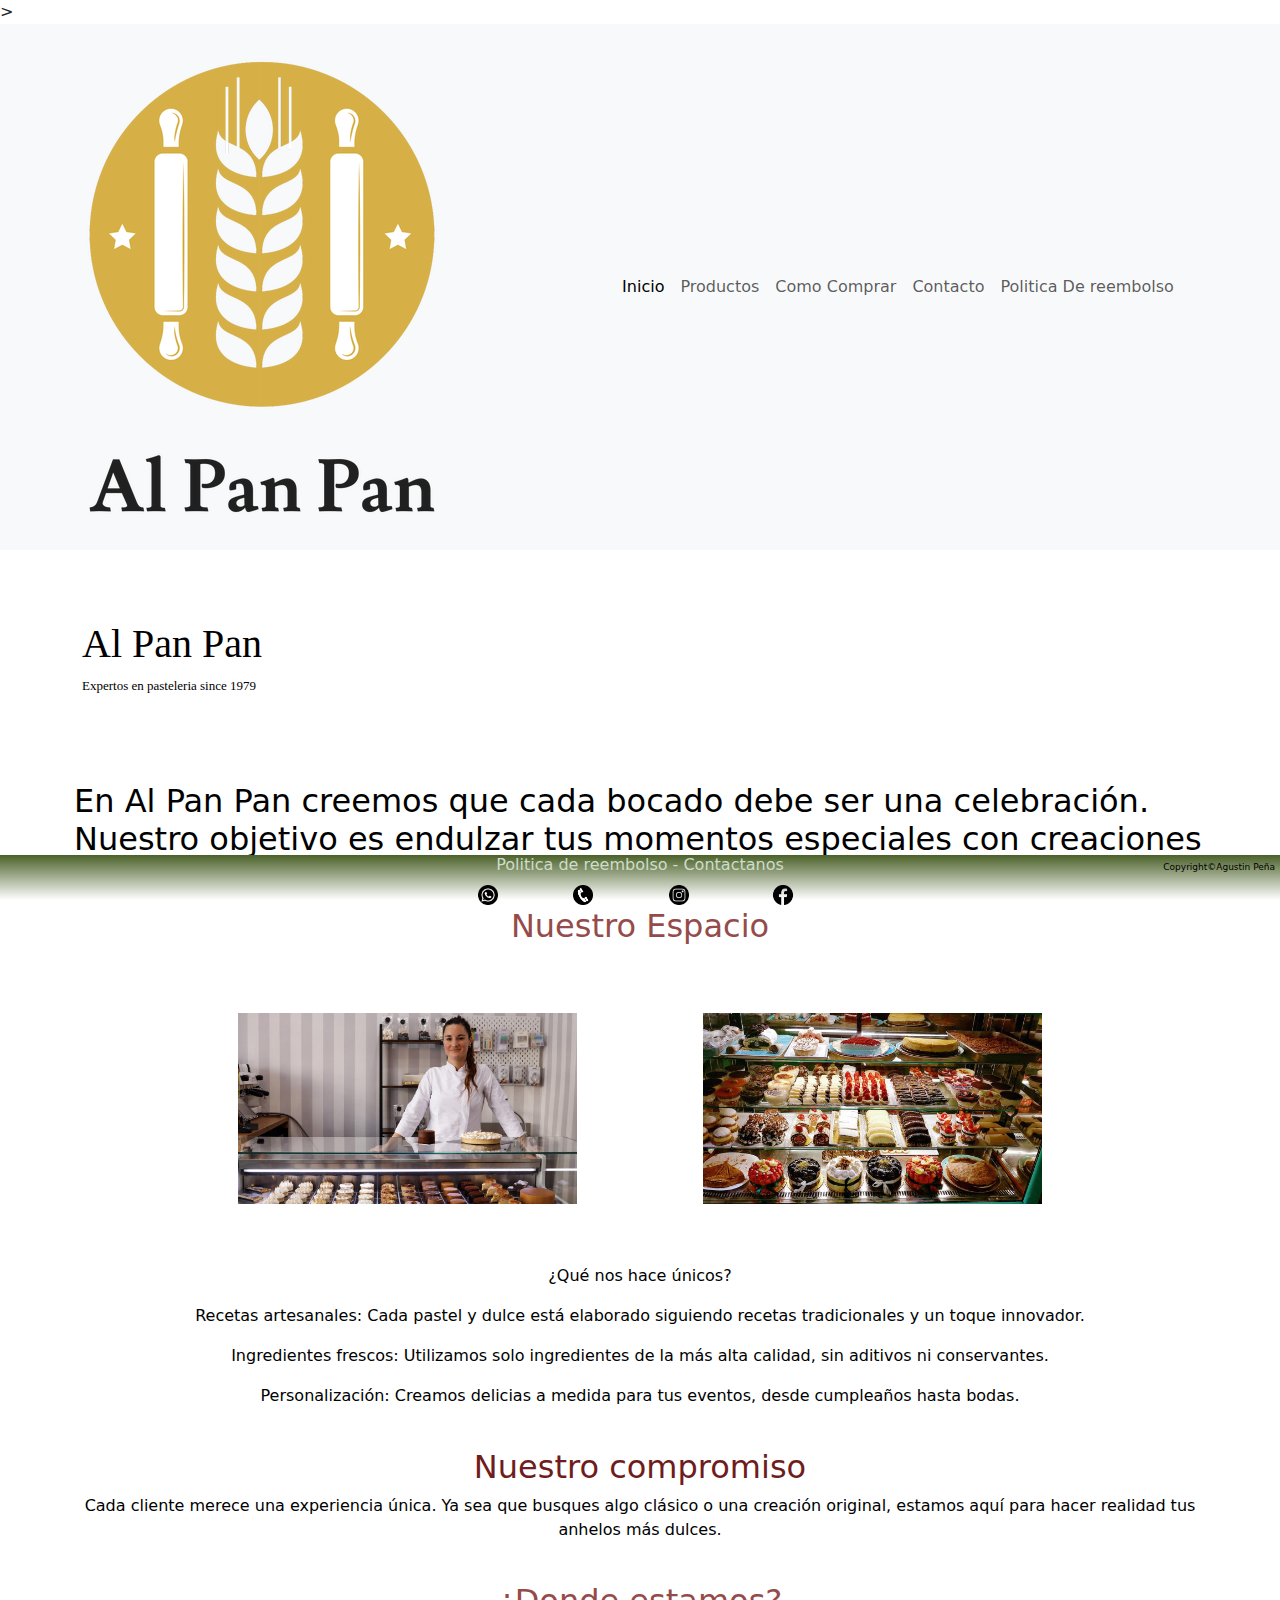
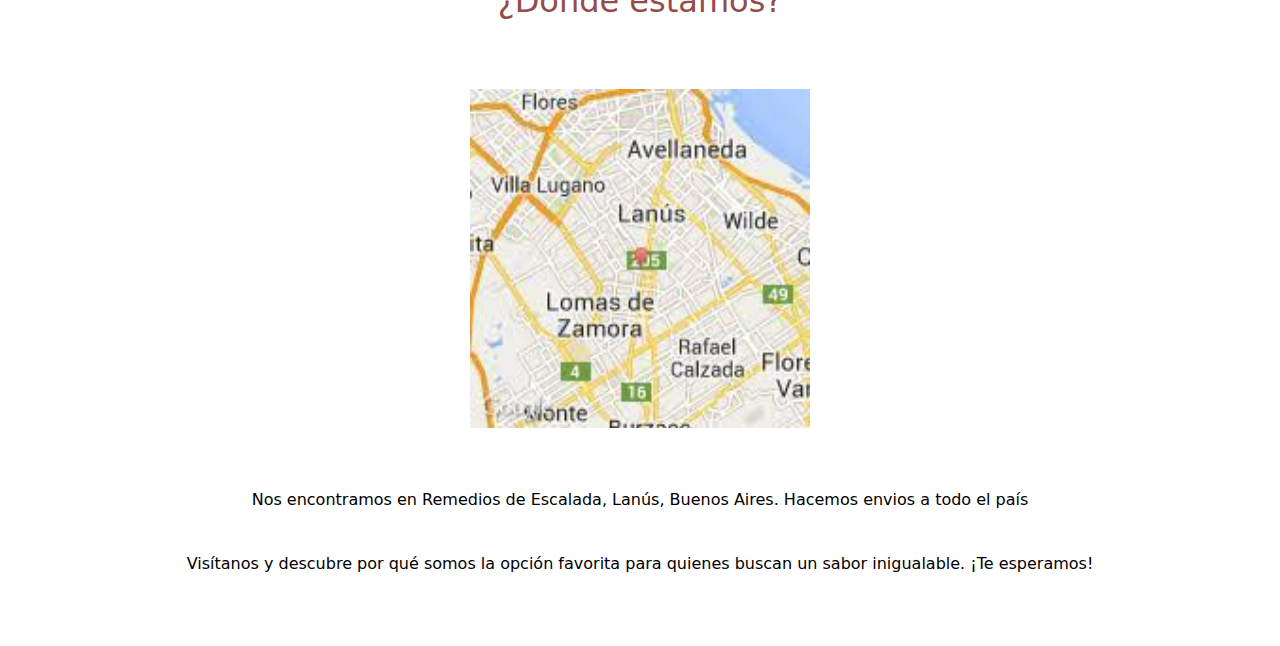
==== index.html @ 4c24394e "le agregue un nuevo nav" ====
<!DOCTYPE html>
<html lang="en">
<head>
    <meta charset="UTF-8">
    <meta name="viewport" content="width=, initial-scale=1.0">

    <link rel="stylesheet" href="https://cdn.jsdelivr.net/npm/bootstrap@5.3.3/dist/css/bootstrap.min.css">

    <link rel="stylesheet" href="style.css">
<link rel="shortcut icon" href="icons/logo.webp" type="image/x-icon">
    <title>inicio</title>
</head>
<body id="body">

    <!--HEADER Y NAV-->>    
    
    <nav class="navbar navbar-expand-lg bg-body-tertiary">
      <div class="container-fluid">
        <a class="navbar-brand" href="#"><img src="icons/logo.webp" alt=""></a>
        <button class="navbar-toggler" type="button" data-bs-toggle="collapse" data-bs-target="#navbarNavAltMarkup" aria-controls="navbarNavAltMarkup" aria-expanded="false" aria-label="Toggle navigation">
          <span class="navbar-toggler-icon"></span>
        </button>
        <div class="collapse navbar-collapse justify-content-center" id="navbarNavAltMarkup">
          <div class="navbar-nav">
            <a class="nav-link active" aria-current="page" href="#">Inicio</a>
            <a class="nav-link" href="pages/productos.html">Productos</a>
            <a class="nav-link" href="pages/comoComprar.html">Como Comprar</a>
            <a class="nav-link" href="pages/contacto.html">Contacto</a>
            <a class="nav-link" href="pages/politicaDeReembolso.html">Politica De reembolso</a>
          </div>
        </div>
      </div>
    </nav>
            <main id="main">
                <section class="container">
                  <h1>Al Pan Pan</h1>
                  <p>Expertos en pasteleria since 1979</p>
                </section>
                <section id="cursos">
                  <h2>En Al Pan Pan creemos que cada bocado debe ser una celebración. Nuestro objetivo es endulzar tus momentos especiales con creaciones hechas con amor y los mejores ingredientes.
                  </h2>
                  <article id="conocenos">
                    <h3>Nuestro Espacio </h3>
                    <img src="./images/2e295921-7a78-4a66-996b-721e6d5c6855_16-9-discover-aspect-ratio_default_0.jpg" alt="Nuestro Espacio">
                    <img src="./images/istockphoto-873169784-612x612.jpg" alt="Nuestro Espacio">
                    </a>
                    <p>¿Qué nos hace únicos?</p>
                    <p> Recetas artesanales: Cada pastel y dulce está elaborado siguiendo recetas tradicionales y un toque innovador. </p>
                    </p>Ingredientes frescos: Utilizamos solo ingredientes de la más alta calidad, sin aditivos ni conservantes. </p>
                    </p>Personalización: Creamos delicias a medida para tus eventos, desde cumpleaños hasta bodas.
                    </p>
                  </article>
                  <article>
                    <h4>Nuestro compromiso</h4>
                    <p> Cada cliente merece una experiencia única. Ya sea que busques algo clásico o una creación original, estamos aquí para hacer realidad tus anhelos más dulces.</p>
                  </article>
                  <article>
                    <h3>¿Donde estamos?</h3>
                    <img src="./images/mapa.jpg" alt="Introduccion a la robotica">
                    </a>
                    <p>Nos encontramos en Remedios de Escalada, Lanús, Buenos Aires. Hacemos envios a todo el país
                    </p>
                  </article>
                  <article>
                    <p>Visítanos y descubre por qué somos la opción favorita para quienes buscan un sabor inigualable. ¡Te esperamos!
                    </p>
                  </article>
                </section>
              </main>

                      <!--NAVEGACION DEL FOOTER-->
    <footer id="footer">
            <div class="footer-text">
                <h5>Politica de reembolso - Contactanos</h5>
            </div>
            <div class="Copyright"><p>Copyright&copy;Agustin Peña</p></div>
            <div class="footer-img">
                <a href="" target="_blank"><img src="./images/wp.png" width="20px" alt="WhatsApp"></a>
                <a href="" target="_blank" target="_blank"><img src="./images/tt.png" width="20px" alt="Telefono"></a>
                <a href="" target="_blank"><img src="./images/ig.png" width="20px" alt="Instagram"></a>
                <a href="" target="_blank"><img src="./images/fb.png" width="38px" alt="Facebook"></a>
            </div>
        </footer>


        <script src="	https://cdn.jsdelivr.net/npm/bootstrap@5.3.3/dist/js/bootstrap.bundle.min.js"></script>
    </body>
</html>
---- style.css ----
* {
    margin: 0;
    padding: 0;
    box-sizing: border-box;
    text-decoration: none;
    list-style: none; 
    color: rgb(0, 0, 0);  
}


a {
    text-decoration: none;
    color:blue
}

li , ul {
    display: inline-block;
}

#body {
    display: flex;
    flex-direction: column;
    max-width: 1400px;
}

/*ESTILOS NAVEGACION*/
#header {
    width: 100%;
    height: 80px;
    background-image: linear-gradient(rgb(75, 97, 41), rgb(255, 255, 255));
    position:fixed;
    z-index: 10;
}

#navBar {
    display: flex;
    align-items: center;
    justify-content:space-around;
    color: rgb(205, 221, 200);

}

#navBar img {
    width: 80px;
}

#navBar ul {
    display: flex;
    column-gap: 30px;
}

/*CONTENIDO*/

/**------------MAIN------------**/
#main {
    background-size: cover;
    min-height: 100vh;
    align-items: center;
    justify-content: center;
    display: flex;
    flex-direction: column;
    margin-top: 40px;
  }
  
  
section {
    margin: 30px 5%;
    font-size: small;
}
  
section h2 {
    margin: 10px;
  
  
}
  
article {
    margin: 0 10px 40px;
    font-size: medium;
    text-align: center;
  
  
}
  
article h4 {
    color: rgb(111, 28, 28);
    font-size: xx-large;
    text-align: center;
}
  
article h3 {
    color: rgb(150, 75, 75);
    font-size: xx-large;
    text-align: center;
}
  
section img {
  
    justify-content: space-between;
    margin: 0 auto;
    margin: 60px;
    width: 30%;
  
}
  
.container {
    color: rgb(0, 0, 0);
    font-size: 60px;
    font-family: Georgia, 'Times New Roman', Times, serif;
    text-shadow: 0 0 1em rgb(255, 255, 249);
}
  
.container p {
    font-size: small;
  }

  /**------------FOOTER------------**/
#footer {
    height: 100px;
    width: 100%;
    position: fixed;
    z-index: 1;
    display: flex;
    background-image: linear-gradient(rgb(75, 97, 41), rgb(255, 255, 255));
    height: 45px;
    bottom: 0;
    width: 100%;
    flex-direction: column;
    justify-content: space-around;
    align-items: center;
  }
  
.Copyright {
    font-size: 9px;
    position: absolute;
    bottom: 10px;
    right: 5px;
  }
  
.footer-text h5 {
    font-size: medium;
    color: rgb(205, 221, 200);
  }
  
  .footer-img {
    display: flex;
    flex-direction: row;
    width: 100%;
    max-width: 400px;
    justify-content: space-around;
}

/**-----------PAGE CONTACTO------------**/
.main_h1--contacto {
    text-align: center;
}

.main_form--contacto{
    width: 70%;;
    display: flex;
    flex-direction: column;
    justify-content: space-around;
}

.main_form--contacto textarea{
    margin-top: 25px;
    max-width: 100%;
    max-height: 200px;
    height: 100%;
}
.main_form--contacto label{
    margin-top: 25px;
}
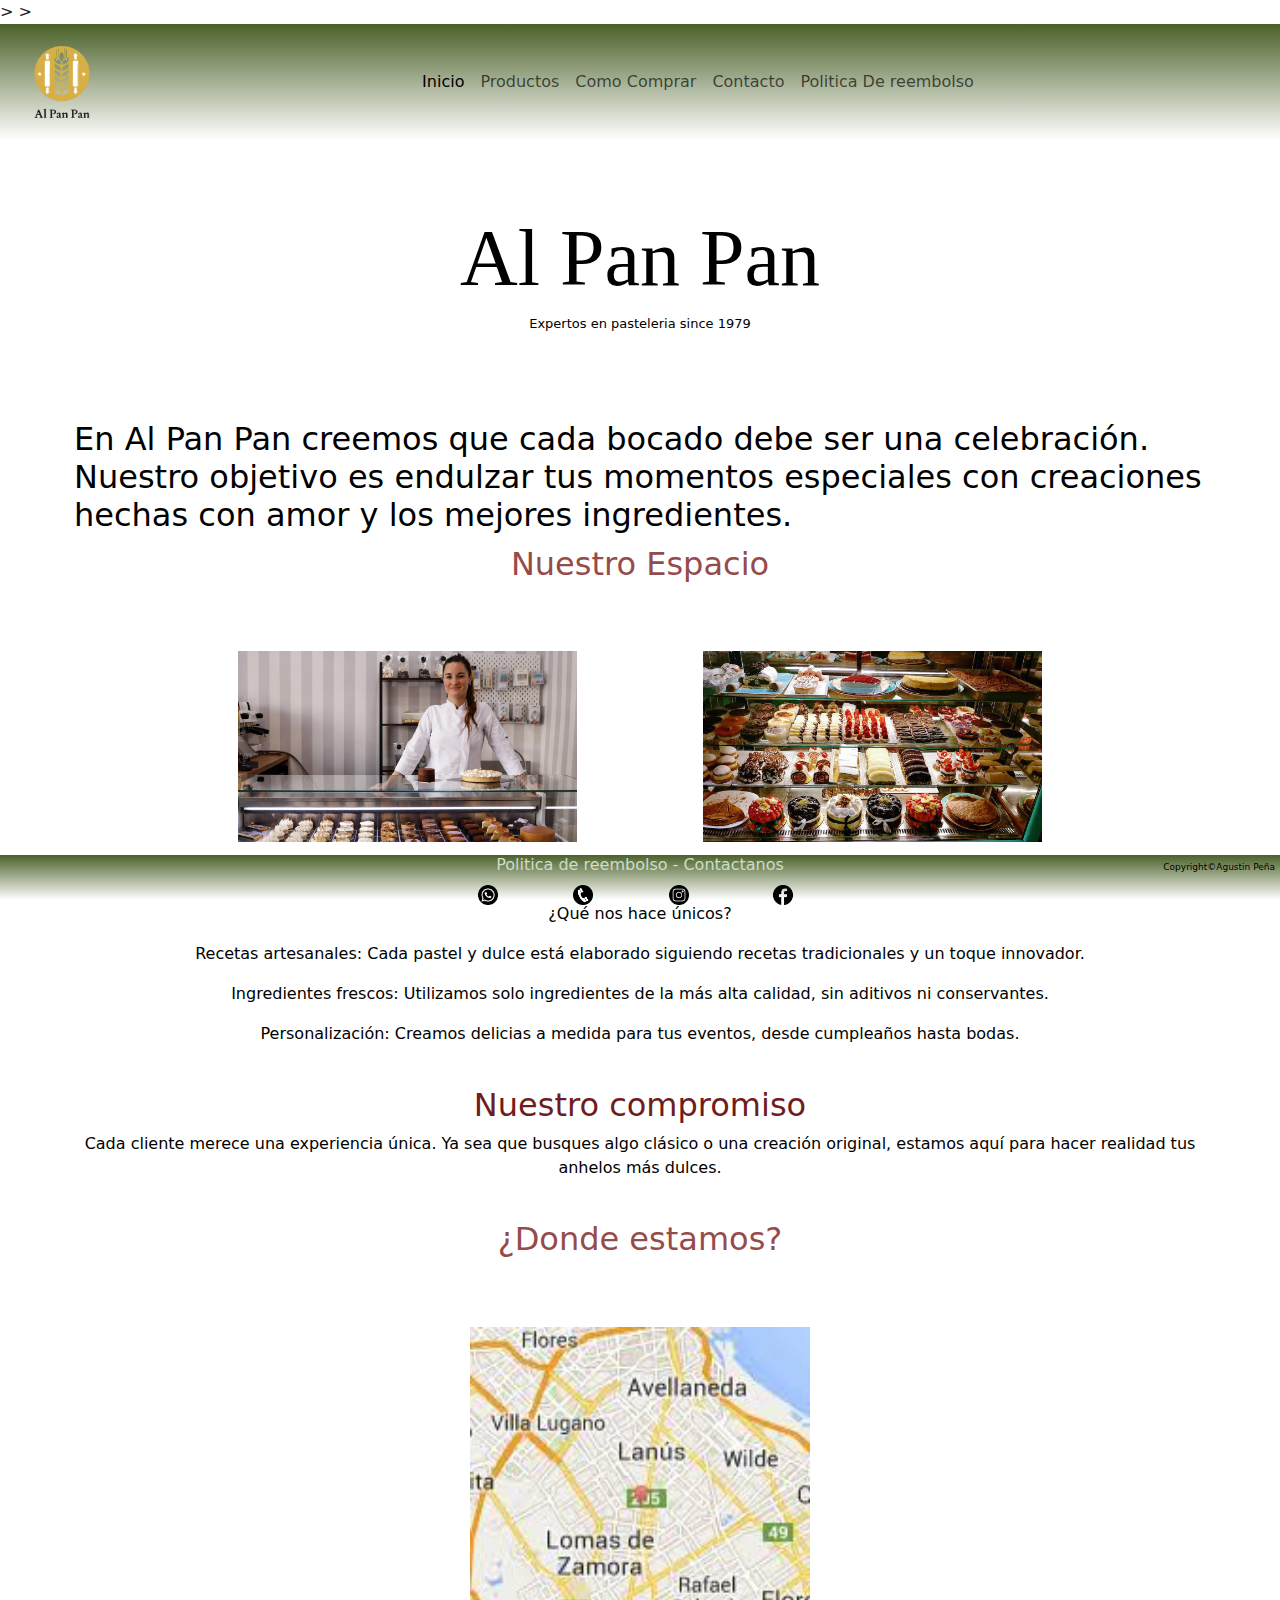
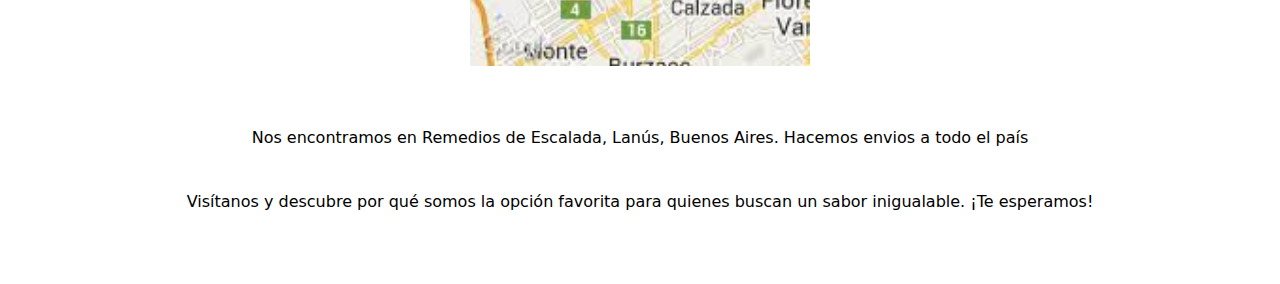
==== commit 0bdcd326: "le cambie el color al nav bts y borre estilos del antiguo" ====
--- a/index.html
+++ b/index.html
@@ -4,7 +4,11 @@
     <meta charset="UTF-8">
     <meta name="viewport" content="width=, initial-scale=1.0">
 
-    <link rel="stylesheet" href="https://cdn.jsdelivr.net/npm/bootstrap@5.3.3/dist/css/bootstrap.min.css">
+<!--BOOTSTRAP-->>
+<link rel="stylesheet" href="https://cdn.jsdelivr.net/npm/bootstrap@5.3.3/dist/css/bootstrap.min.css">
+
+
+
 
     <link rel="stylesheet" href="style.css">
 <link rel="shortcut icon" href="icons/logo.webp" type="image/x-icon">
@@ -13,8 +17,7 @@
 <body id="body">
 
     <!--HEADER Y NAV-->>    
-    
-    <nav class="navbar navbar-expand-lg bg-body-tertiary">
+    <nav class="navbar navbar-expand-lg colorbarra">
       <div class="container-fluid">
         <a class="navbar-brand" href="#"><img src="icons/logo.webp" alt=""></a>
         <button class="navbar-toggler" type="button" data-bs-toggle="collapse" data-bs-target="#navbarNavAltMarkup" aria-controls="navbarNavAltMarkup" aria-expanded="false" aria-label="Toggle navigation">
@@ -41,8 +44,8 @@
                   </h2>
                   <article id="conocenos">
                     <h3>Nuestro Espacio </h3>
-                    <img src="./images/2e295921-7a78-4a66-996b-721e6d5c6855_16-9-discover-aspect-ratio_default_0.jpg" alt="Nuestro Espacio">
-                    <img src="./images/istockphoto-873169784-612x612.jpg" alt="Nuestro Espacio">
+                    <img src="images/2e295921-7a78-4a66-996b-721e6d5c6855_16-9-discover-aspect-ratio_default_0.jpg" alt="Nuestro Espacio">
+                    <img src="images/istockphoto-873169784-612x612.jpg" alt="Nuestro Espacio">
                     </a>
                     <p>¿Qué nos hace únicos?</p>
                     <p> Recetas artesanales: Cada pastel y dulce está elaborado siguiendo recetas tradicionales y un toque innovador. </p>
@@ -68,7 +71,7 @@
                 </section>
               </main>
 
-                      <!--NAVEGACION DEL FOOTER-->
+<!--NAVEGACION DEL FOOTER-->
     <footer id="footer">
             <div class="footer-text">
                 <h5>Politica de reembolso - Contactanos</h5>
--- a/style.css
+++ b/style.css
@@ -10,7 +10,7 @@
 
 a {
     text-decoration: none;
-    color:blue
+    color:white
 }
 
 li , ul {
@@ -23,31 +23,19 @@
     max-width: 1400px;
 }
 
-/*ESTILOS NAVEGACION*/
-#header {
-    width: 100%;
-    height: 80px;
-    background-image: linear-gradient(rgb(75, 97, 41), rgb(255, 255, 255));
-    position:fixed;
-    z-index: 10;
-}
-
-#navBar {
-    display: flex;
-    align-items: center;
-    justify-content:space-around;
-    color: rgb(205, 221, 200);
-
-}
-
-#navBar img {
+/*NAV BTS*/
+.navbar-brand img{
     width: 80px;
 }
 
-#navBar ul {
-    display: flex;
-    column-gap: 30px;
+.navbar-brand {
+    padding: 10px;
 }
+
+.colorbarra{
+    background-image: linear-gradient(rgb(75, 97, 41), rgb(255, 255, 255));
+}
+
 
 /*CONTENIDO*/
 
@@ -60,59 +48,57 @@
     display: flex;
     flex-direction: column;
     margin-top: 40px;
-  }
-  
-  
+}
+
 section {
     margin: 30px 5%;
     font-size: small;
 }
-  
+
 section h2 {
     margin: 10px;
-  
-  
 }
-  
+
 article {
     margin: 0 10px 40px;
     font-size: medium;
     text-align: center;
-  
-  
 }
-  
+
 article h4 {
     color: rgb(111, 28, 28);
     font-size: xx-large;
     text-align: center;
 }
-  
 article h3 {
     color: rgb(150, 75, 75);
     font-size: xx-large;
     text-align: center;
 }
-  
+
 section img {
-  
+
     justify-content: space-between;
     margin: 0 auto;
     margin: 60px;
     width: 30%;
-  
+
 }
-  
-.container {
+
+.container h1 {
     color: rgb(0, 0, 0);
-    font-size: 60px;
+    font-size: 80px;
     font-family: Georgia, 'Times New Roman', Times, serif;
     text-shadow: 0 0 1em rgb(255, 255, 249);
+    text-align: center;
 }
-  
+
 .container p {
     font-size: small;
-  }
+    text-align: center;
+}
+
+
 
   /**------------FOOTER------------**/
 #footer {
@@ -128,7 +114,7 @@
     flex-direction: column;
     justify-content: space-around;
     align-items: center;
-  }
+}
   
 .Copyright {
     font-size: 9px;
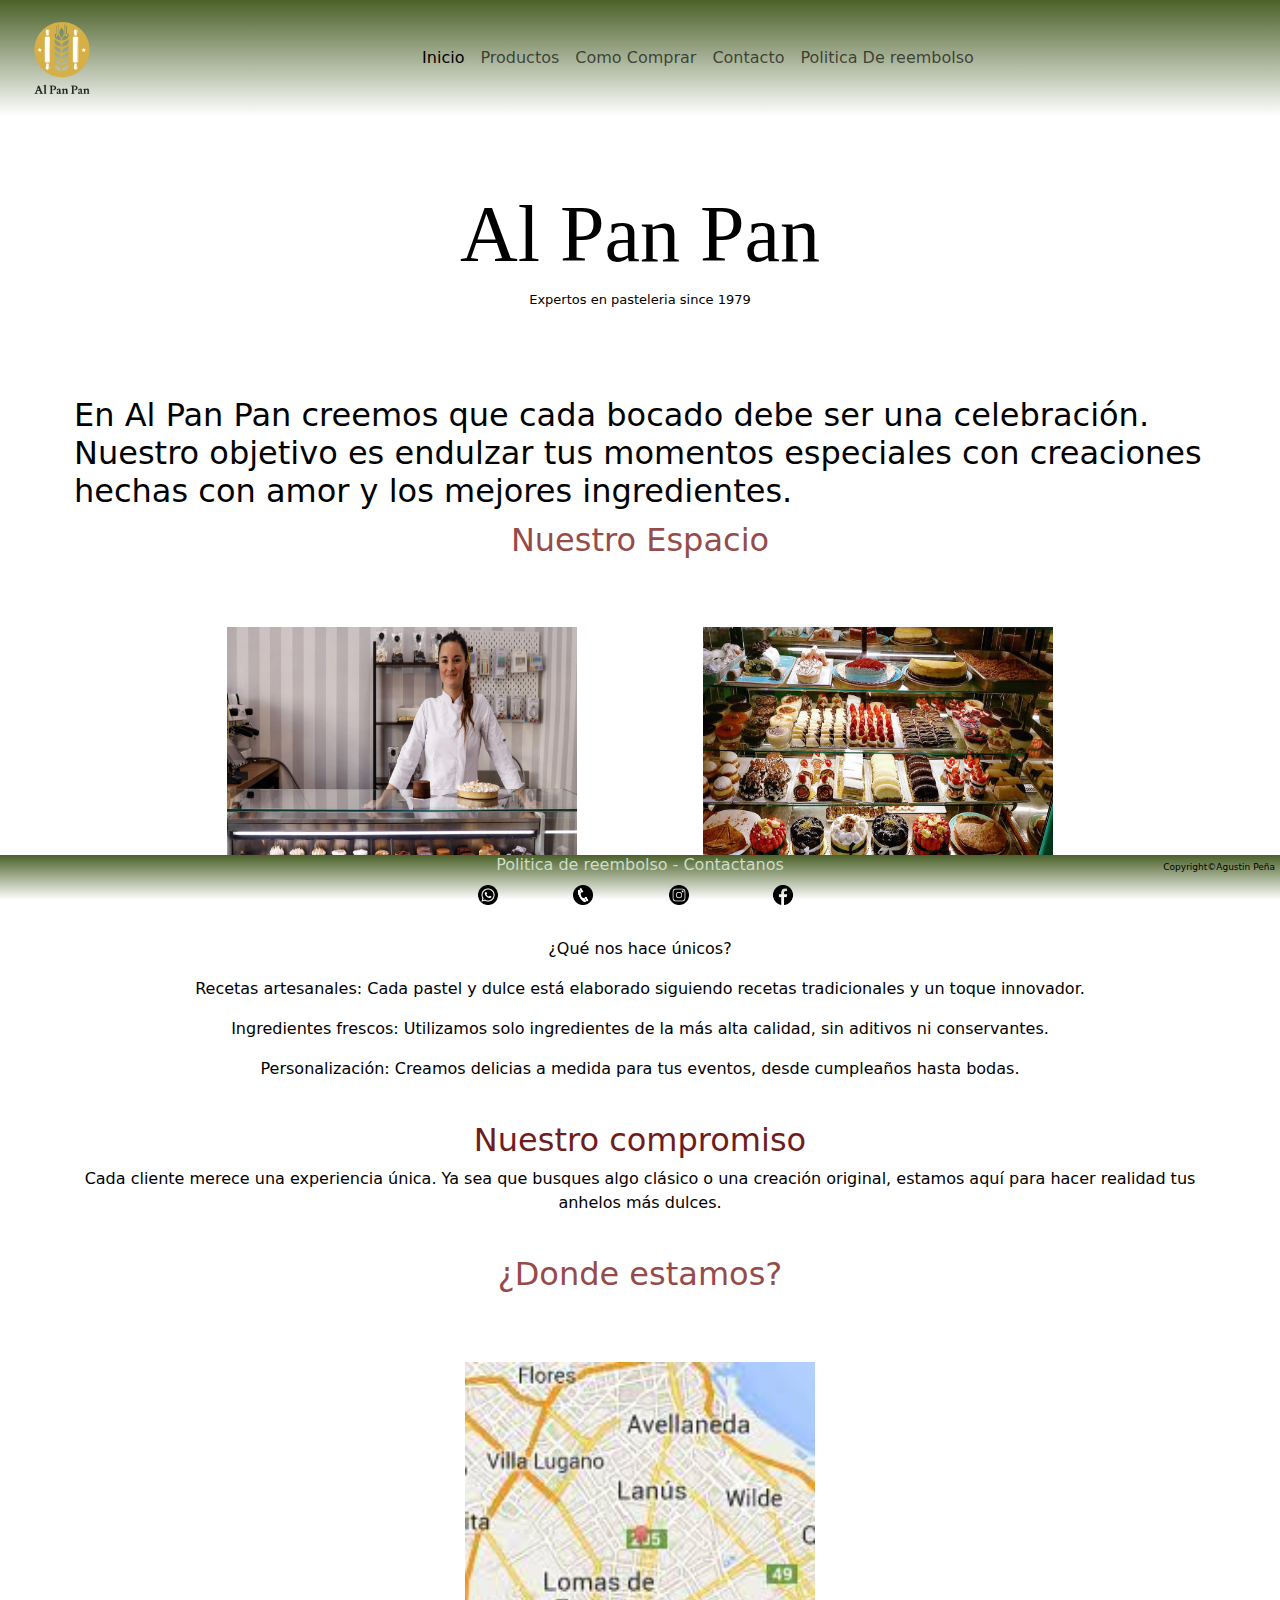
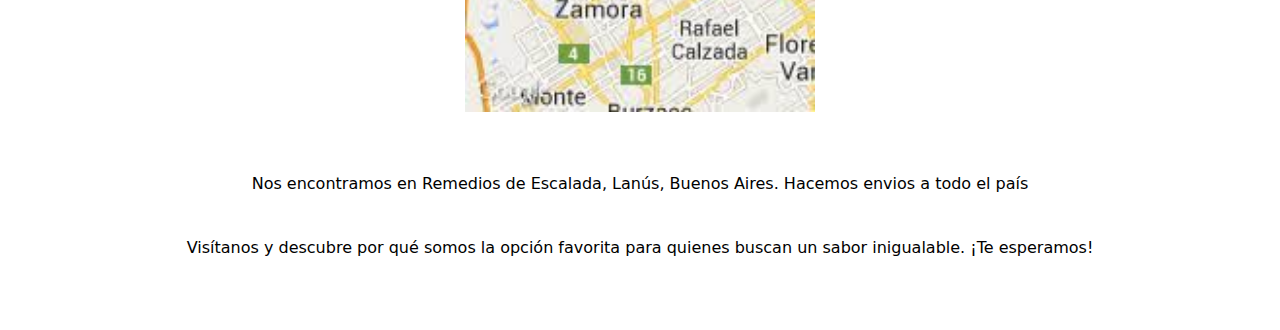
==== commit 2a6425d3: "saque las flecha de arriba del nav" ====
--- a/index.html
+++ b/index.html
@@ -4,7 +4,7 @@
     <meta charset="UTF-8">
     <meta name="viewport" content="width=, initial-scale=1.0">
 
-<!--BOOTSTRAP-->>
+<!--BOOTSTRAP-->
 <link rel="stylesheet" href="https://cdn.jsdelivr.net/npm/bootstrap@5.3.3/dist/css/bootstrap.min.css">
 
 
@@ -14,10 +14,12 @@
 <link rel="shortcut icon" href="icons/logo.webp" type="image/x-icon">
     <title>inicio</title>
 </head>
+
+
 <body id="body">
 
-    <!--HEADER Y NAV-->>    
-    <nav class="navbar navbar-expand-lg colorbarra">
+    <!--HEADER Y NAV-->    
+    <nav id="navBar" class="navbar navbar-expand-lg colorbarra">
       <div class="container-fluid">
         <a class="navbar-brand" href="#"><img src="icons/logo.webp" alt=""></a>
         <button class="navbar-toggler" type="button" data-bs-toggle="collapse" data-bs-target="#navbarNavAltMarkup" aria-controls="navbarNavAltMarkup" aria-expanded="false" aria-label="Toggle navigation">
--- a/style.css
+++ b/style.css
@@ -47,6 +47,7 @@
     justify-content: center;
     display: flex;
     flex-direction: column;
+    flex-wrap: wrap;
     margin-top: 40px;
 }
 
@@ -57,6 +58,7 @@
 
 section h2 {
     margin: 10px;
+    min-width: 200px;
 }
 
 article {
@@ -82,7 +84,9 @@
     margin: 0 auto;
     margin: 60px;
     width: 30%;
-
+    min-height: 250px;
+    min-width: 350px;
+    flex-wrap: wrap;
 }
 
 .container h1 {
@@ -115,20 +119,20 @@
     justify-content: space-around;
     align-items: center;
 }
-  
+
 .Copyright {
     font-size: 9px;
     position: absolute;
     bottom: 10px;
     right: 5px;
-  }
-  
+}
+
 .footer-text h5 {
     font-size: medium;
     color: rgb(205, 221, 200);
-  }
-  
-  .footer-img {
+}
+
+.footer-img {
     display: flex;
     flex-direction: row;
     width: 100%;
@@ -156,4 +160,19 @@
 }
 .main_form--contacto label{
     margin-top: 25px;
+}
+
+.btn1{
+    width: 50px;
+    align-items: center;
+}
+
+/**-----------PAGE POLITICA DE REEMBOLSO------------**/
+.main_h1-p--pdr{
+    padding: 40px;
+}
+
+/**-----------PAGE COMO COMPRAR------------**/
+.main_p-cm{
+    padding: 40px;
 }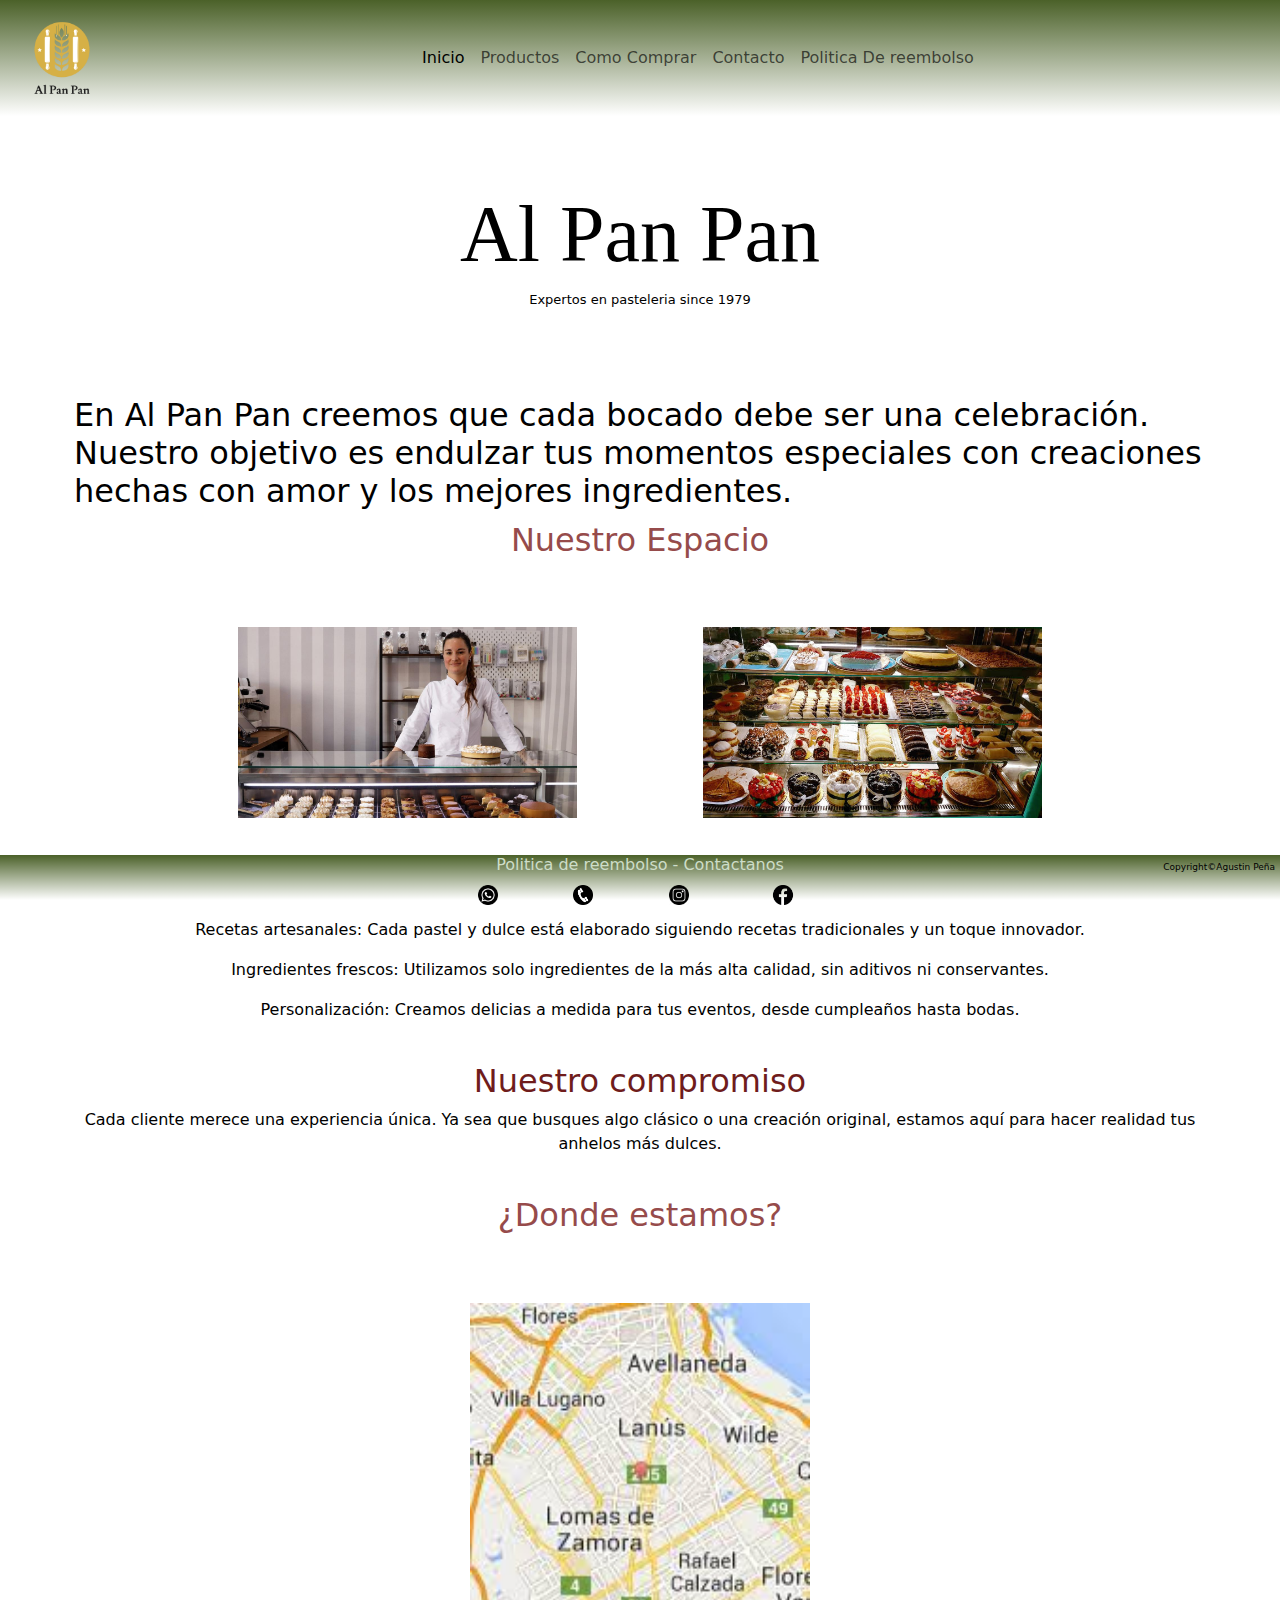
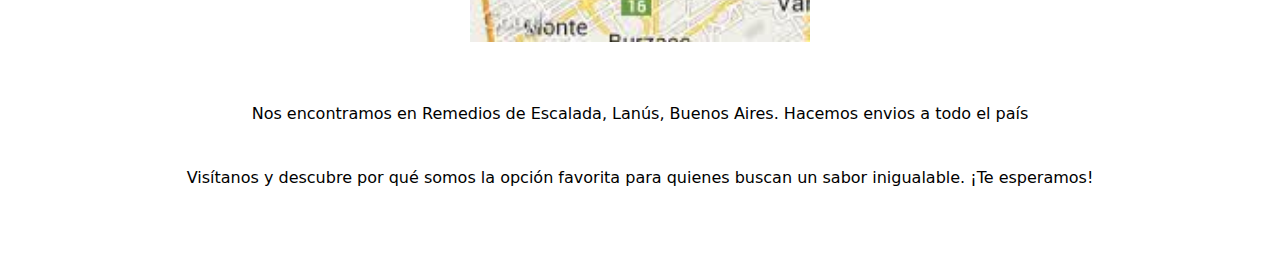
==== commit ea3619f8: "le puse contenido a la page productos" ====
--- a/index.html
+++ b/index.html
@@ -19,7 +19,7 @@
 <body id="body">
 
     <!--HEADER Y NAV-->    
-    <nav id="navBar" class="navbar navbar-expand-lg colorbarra">
+    <nav class="navbar navbar-expand-lg colorbarra">
       <div class="container-fluid">
         <a class="navbar-brand" href="#"><img src="icons/logo.webp" alt=""></a>
         <button class="navbar-toggler" type="button" data-bs-toggle="collapse" data-bs-target="#navbarNavAltMarkup" aria-controls="navbarNavAltMarkup" aria-expanded="false" aria-label="Toggle navigation">
@@ -36,6 +36,10 @@
         </div>
       </div>
     </nav>
+
+
+  <!--MAIN-->
+
             <main id="main">
                 <section class="container">
                   <h1>Al Pan Pan</h1>
--- a/style.css
+++ b/style.css
@@ -20,10 +20,12 @@
 #body {
     display: flex;
     flex-direction: column;
-    max-width: 1400px;
+    max-width: auto;
 }
 
 /*NAV BTS*/
+
+
 .navbar-brand img{
     width: 80px;
 }
@@ -32,22 +34,26 @@
     padding: 10px;
 }
 
+
 .colorbarra{
     background-image: linear-gradient(rgb(75, 97, 41), rgb(255, 255, 255));
-}
-
+    max-width: 1600px;
+    width: 100%;
+}
+
+.nav{
+    min-width: auto;
+}
 
 /*CONTENIDO*/
 
 /**------------MAIN------------**/
 #main {
     background-size: cover;
-    min-height: 100vh;
     align-items: center;
     justify-content: center;
     display: flex;
     flex-direction: column;
-    flex-wrap: wrap;
     margin-top: 40px;
 }
 
@@ -58,7 +64,6 @@
 
 section h2 {
     margin: 10px;
-    min-width: 200px;
 }
 
 article {
@@ -84,9 +89,7 @@
     margin: 0 auto;
     margin: 60px;
     width: 30%;
-    min-height: 250px;
-    min-width: 350px;
-    flex-wrap: wrap;
+    min-width: 250px;
 }
 
 .container h1 {
@@ -104,7 +107,7 @@
 
 
 
-  /**------------FOOTER------------**/
+/**------------FOOTER------------**/
 #footer {
     height: 100px;
     width: 100%;
@@ -140,6 +143,92 @@
     justify-content: space-around;
 }
 
+
+
+/**-----------PAGE PRODUCTOS------------**/
+.productos-main{
+    display: flex;
+    justify-content: center;
+    padding: 20px;
+}
+
+.grid-container {
+    display: grid;
+    width: 1000px;
+    grid-template-columns: repeat(3, 1fr);
+    grid-template-rows: repeat(2, 200px);
+    grid-template-areas: 
+    "item1 item2 item3"
+    "item4 item5 item6"
+    ;
+    column-gap: 20px;
+    row-gap: 30px;
+}
+
+.grid-container div{
+    text-align: center;
+    max-width: 100%;
+    height: auto;
+}
+
+.item2 {
+    grid-area: item2;
+}
+
+.item3 {
+    grid-area: item3;
+}
+
+.item4 {
+    grid-area: item4;
+}
+
+.item5 {
+    grid-area: item5;
+}
+
+.item6 {
+    grid-area: item6;
+}
+
+
+@media (max-width: 900px) { 
+    .grid-container{
+        width: 100%;
+        max-width: 400px;
+        column-gap: 60px;
+        grid-template-columns: repeat(2,200pxfr);
+        grid-template-rows: repeat(3, 250px);
+        grid-template-areas: 
+        "item1 item2"
+        "item3 item4"
+        "item5 item6"
+        ;
+    }
+    .grid-item {
+        text-align: center;
+    }
+}
+
+@media (max-width: 600px) { 
+    .grid-container{
+        width: 100%;
+        max-width: 300px;
+        grid-gap: 30px;
+        grid-template-columns: repeat(1,1fr);
+        grid-template-rows: repeat(6, 250px);
+        grid-template-areas: 
+        "item1"
+        "item2"
+        "item3"
+        "item4"
+        "item5"
+        "item6"
+        ;
+    }
+}
+
+
 /**-----------PAGE CONTACTO------------**/
 .main_h1--contacto {
     text-align: center;
@@ -164,15 +253,35 @@
 
 .btn1{
     width: 50px;
-    align-items: center;
 }
 
 /**-----------PAGE POLITICA DE REEMBOLSO------------**/
-.main_h1-p--pdr{
+#main-pdr{
+    display: flex;
+    justify-content: center;
+    flex-direction: column;
+}
+
+#main-pdr h1{
     padding: 40px;
-}
-
+    text-align: center;
+}
+
+#main-pdr p{
+    padding: 30px;
+}
 /**-----------PAGE COMO COMPRAR------------**/
-.main_p-cm{
+#main-cm{
+    display: flex;
+    justify-content: center;
+    flex-direction: column;
+}
+
+#main-cm h1{
     padding: 40px;
+    text-align: center;
+}
+
+#main-cm p{
+    padding: 30px;
 }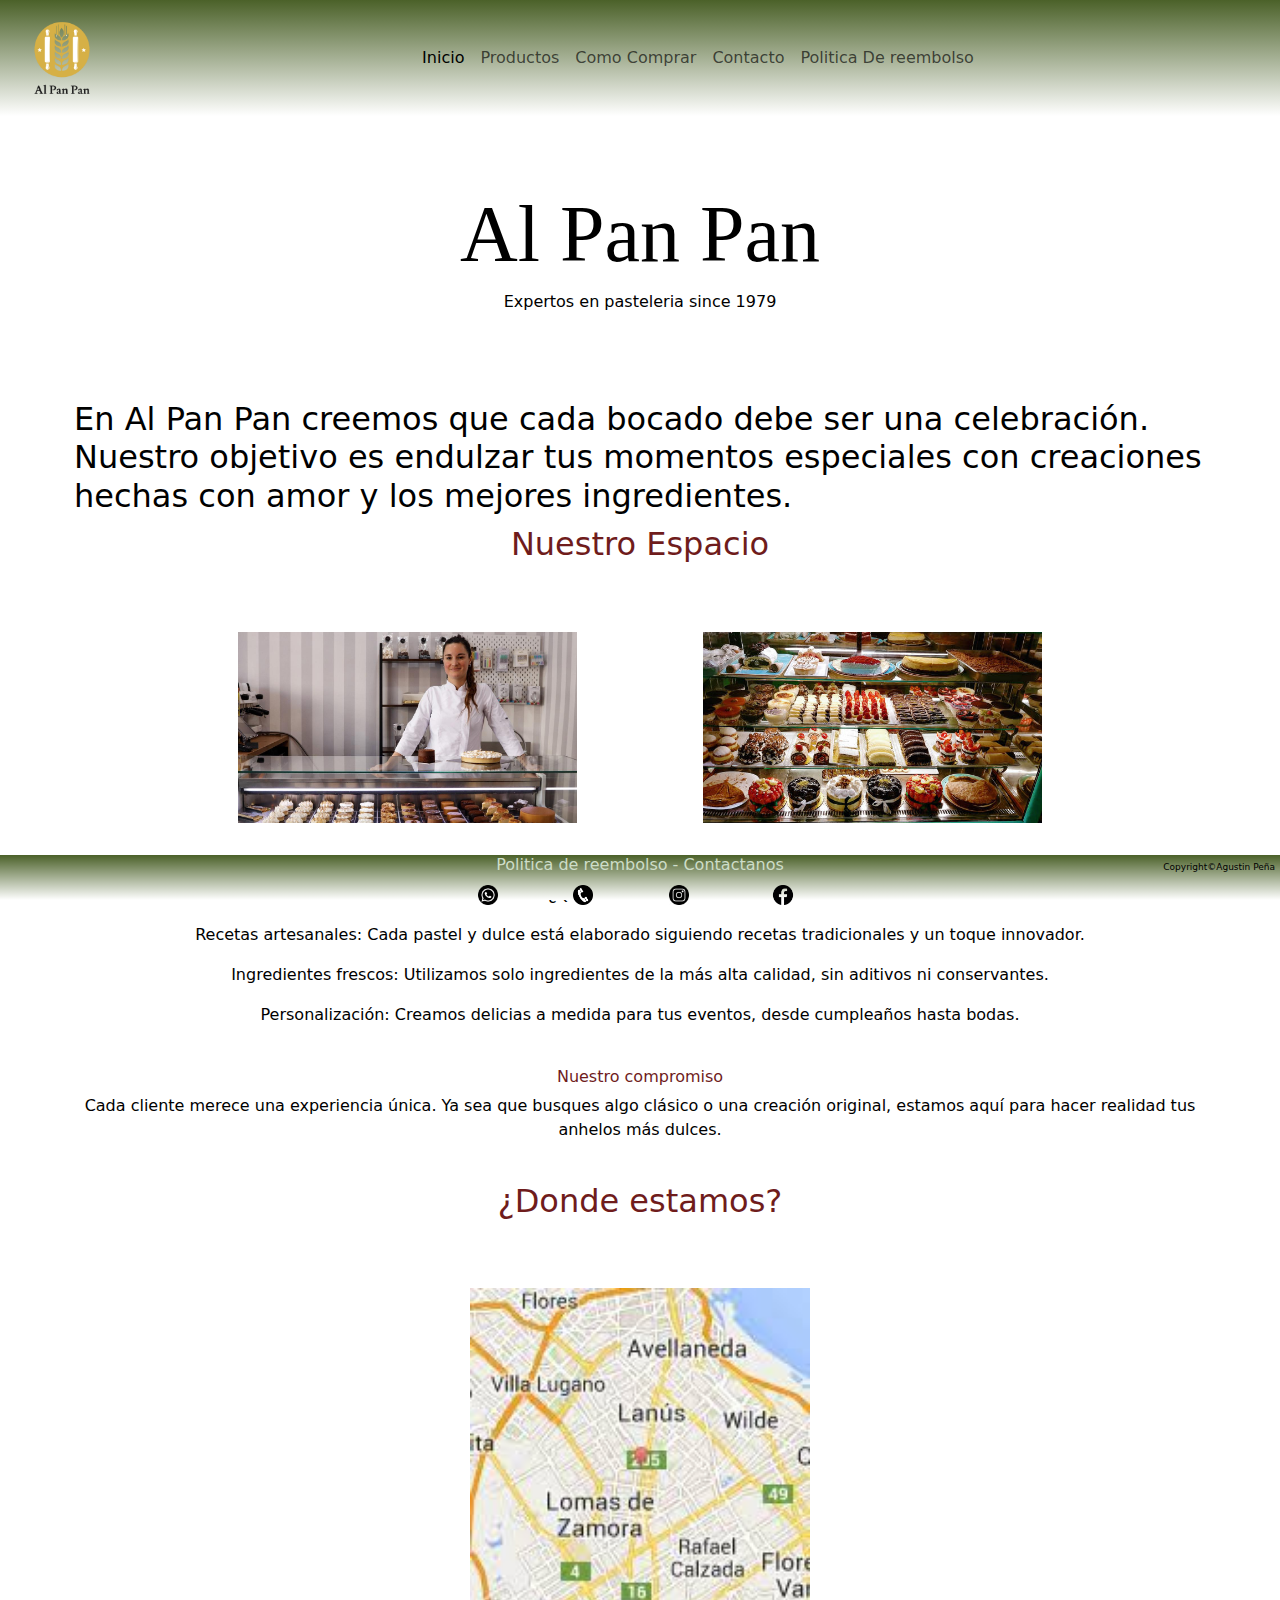
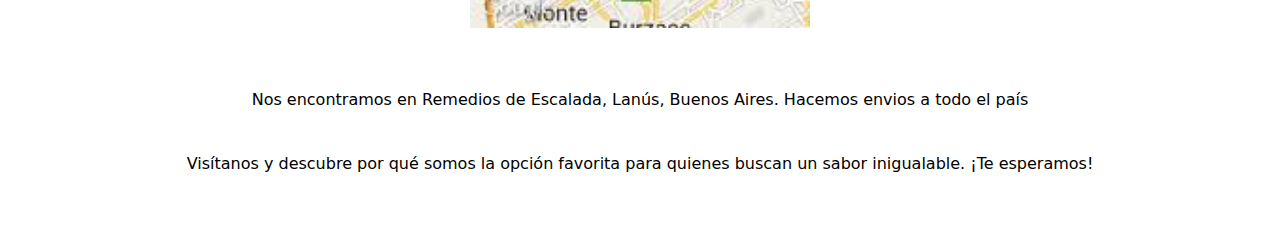
==== commit 2dafde7c: "pase los estilos a sass" ====
--- a/index.html
+++ b/index.html
@@ -10,7 +10,7 @@
 
 
 
-    <link rel="stylesheet" href="style.css">
+    <link rel="stylesheet" href="css/style.css">
 <link rel="shortcut icon" href="icons/logo.webp" type="image/x-icon">
     <title>inicio</title>
 </head>
@@ -40,14 +40,15 @@
 
   <!--MAIN-->
 
-            <main id="main">
-                <section class="container">
-                  <h1>Al Pan Pan</h1>
-                  <p>Expertos en pasteleria since 1979</p>
-                </section>
-                <section id="cursos">
-                  <h2>En Al Pan Pan creemos que cada bocado debe ser una celebración. Nuestro objetivo es endulzar tus momentos especiales con creaciones hechas con amor y los mejores ingredientes.
-                  </h2>
+          <main id="main">
+              <section class="container">
+                <h1>Al Pan Pan</h1>
+                <p>Expertos en pasteleria since 1979</p>
+              </section>
+
+              <section id="cursos">
+                <h2>En Al Pan Pan creemos que cada bocado debe ser una celebración. Nuestro objetivo es endulzar tus momentos especiales con creaciones hechas con amor y los mejores ingredientes.
+                </h2>
                   <article id="conocenos">
                     <h3>Nuestro Espacio </h3>
                     <img src="images/2e295921-7a78-4a66-996b-721e6d5c6855_16-9-discover-aspect-ratio_default_0.jpg" alt="Nuestro Espacio">
@@ -59,10 +60,12 @@
                     </p>Personalización: Creamos delicias a medida para tus eventos, desde cumpleaños hasta bodas.
                     </p>
                   </article>
+
                   <article>
                     <h4>Nuestro compromiso</h4>
                     <p> Cada cliente merece una experiencia única. Ya sea que busques algo clásico o una creación original, estamos aquí para hacer realidad tus anhelos más dulces.</p>
                   </article>
+
                   <article>
                     <h3>¿Donde estamos?</h3>
                     <img src="./images/mapa.jpg" alt="Introduccion a la robotica">
@@ -70,10 +73,12 @@
                     <p>Nos encontramos en Remedios de Escalada, Lanús, Buenos Aires. Hacemos envios a todo el país
                     </p>
                   </article>
+
                   <article>
                     <p>Visítanos y descubre por qué somos la opción favorita para quienes buscan un sabor inigualable. ¡Te esperamos!
                     </p>
                   </article>
+                  
                 </section>
               </main>
 
--- a/css/style.css
+++ b/css/style.css
@@ -0,0 +1,255 @@
+* {
+  margin: 0;
+  padding: 0;
+  box-sizing: border-box;
+  text-decoration: none;
+  list-style: none;
+  color: rgb(0, 0, 0);
+}
+
+a {
+  text-decoration: none;
+  color: white;
+}
+
+li, ul {
+  display: inline-block;
+}
+
+#body {
+  display: flex;
+  flex-direction: column;
+  max-width: auto;
+}
+
+/**------------NAV------------**/
+.navbar-brand img {
+  width: 80px;
+}
+
+.navbar-brand {
+  padding: 10px;
+}
+
+.colorbarra {
+  background-image: linear-gradient(rgb(75, 97, 41), rgb(255, 255, 255));
+  max-width: 1600px;
+  width: 100%;
+}
+
+.nav {
+  min-width: auto;
+}
+
+/**------------MAIN------------**/
+#main {
+  background-size: cover;
+  align-items: center;
+  justify-content: center;
+  display: flex;
+  flex-direction: column;
+  margin-top: 40px;
+}
+
+.container h1 {
+  color: rgb(0, 0, 0);
+  font-size: 80px;
+  font-family: Georgia, "Times New Roman", Times, serif;
+  text-shadow: 0 0 1em rgb(255, 255, 249);
+  text-align: center;
+}
+.container p {
+  font-size: medium;
+  text-align: center;
+}
+
+section {
+  margin: 30px 5%;
+  font-size: small;
+}
+section img {
+  justify-content: space-between;
+  margin: 0 auto;
+  margin: 60px;
+  width: 30%;
+  min-width: 250px;
+}
+section h2 {
+  margin: 10px;
+}
+section article {
+  margin: 0 10px 40px;
+  font-size: medium;
+  text-align: center;
+}
+section article h4 {
+  color: rgb(111, 28, 28);
+  font-size: medium;
+  text-align: center;
+}
+section article h3 {
+  color: rgb(111, 28, 28);
+  font-size: xx-large;
+  text-align: center;
+}
+
+/**------------FOOTER------------**/
+#footer {
+  height: 100px;
+  width: 100%;
+  position: fixed;
+  z-index: 1;
+  display: flex;
+  background-image: linear-gradient(rgb(75, 97, 41), rgb(255, 255, 255));
+  height: 45px;
+  bottom: 0;
+  width: 100%;
+  flex-direction: column;
+  justify-content: space-around;
+  align-items: center;
+}
+
+.Copyright {
+  font-size: 9px;
+  position: absolute;
+  bottom: 10px;
+  right: 5px;
+}
+
+.footer-text h5 {
+  font-size: medium;
+  color: rgb(205, 221, 200);
+}
+
+.footer-img {
+  display: flex;
+  flex-direction: row;
+  width: 100%;
+  max-width: 400px;
+  justify-content: space-around;
+}
+
+/**-----------PAGE PRODUCTOS------------**/
+.productos-main {
+  display: flex;
+  justify-content: center;
+  padding: 20px;
+}
+
+.grid-container {
+  display: grid;
+  width: 1000px;
+  grid-template-columns: repeat(3, 1fr);
+  grid-template-rows: repeat(2, 200px);
+  grid-template-areas: "item1 item2 item3" "item4 item5 item6";
+  column-gap: 20px;
+  row-gap: 30px;
+}
+.grid-container div {
+  text-align: center;
+  max-width: 100%;
+  height: auto;
+}
+
+.item2 {
+  grid-area: item2;
+}
+
+.item3 {
+  grid-area: item3;
+}
+
+.item4 {
+  grid-area: item4;
+}
+
+.item5 {
+  grid-area: item5;
+}
+
+.item6 {
+  grid-area: item6;
+}
+
+@media (max-width: 900px) {
+  .grid-container {
+    width: 100%;
+    max-width: 400px;
+    column-gap: 60px;
+    grid-template-columns: repeat(2, 200pxfr);
+    grid-template-rows: repeat(3, 250px);
+    grid-template-areas: "item1 item2" "item3 item4" "item5 item6";
+  }
+  .grid-item {
+    text-align: center;
+  }
+}
+@media (max-width: 600px) {
+  .grid-container {
+    width: 100%;
+    max-width: 300px;
+    grid-gap: 30px;
+    grid-template-columns: repeat(1, 1fr);
+    grid-template-rows: repeat(6, 250px);
+    grid-template-areas: "item1" "item2" "item3" "item4" "item5" "item6";
+  }
+}
+/**-----------PAGE CONTACTO------------**/
+#main-contacto {
+  align-items: center;
+  justify-content: center;
+  display: flex;
+  flex-direction: column;
+  margin-top: 40px;
+}
+#main-contacto h1 {
+  text-align: center;
+}
+#main-contacto form {
+  width: 70%;
+  display: flex;
+  flex-direction: column;
+  justify-content: space-around;
+}
+#main-contacto form label {
+  margin-top: 25px;
+}
+#main-contacto form textarea {
+  margin-top: 25px;
+  max-width: 100%;
+  max-height: 200px;
+  height: 100%;
+}
+#main-contacto form .btn1 {
+  width: 50px;
+}
+
+/**-----------PAGE POLITICA DE REEMBOLSO------------**/
+#main-pdr {
+  display: flex;
+  justify-content: center;
+  flex-direction: column;
+}
+#main-pdr h1 {
+  padding: 40px;
+  text-align: center;
+}
+#main-pdr p {
+  padding: 30px;
+}
+
+/**-----------PAGE COMO COMPRAR------------**/
+#main-cm {
+  display: flex;
+  justify-content: center;
+  flex-direction: column;
+}
+#main-cm h1 {
+  padding: 40px;
+  text-align: center;
+}
+#main-cm p {
+  padding: 40px;
+}
+
+/*# sourceMappingURL=style.css.map */
